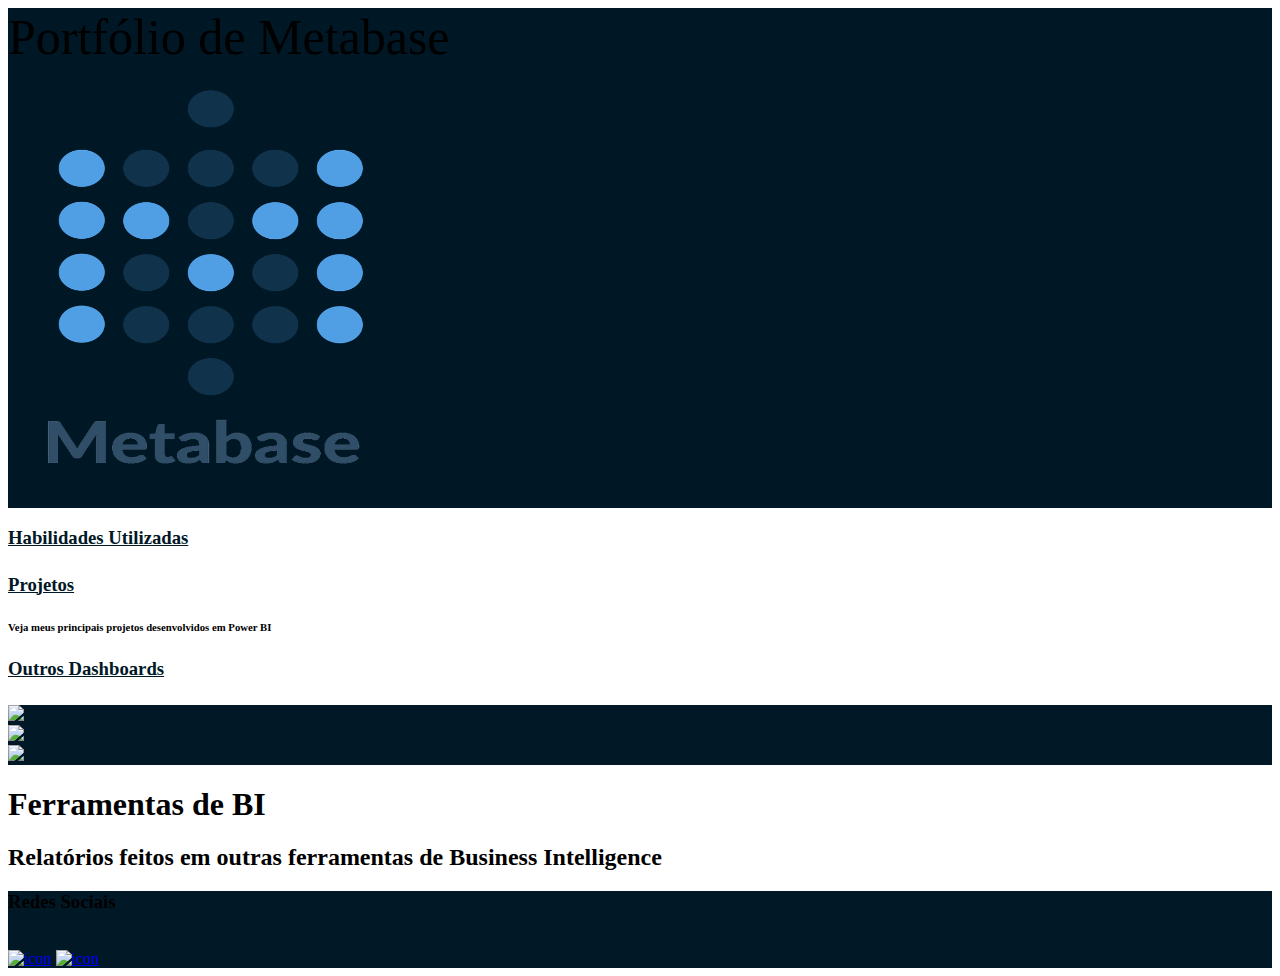
==== Metabase.html @ 1da12c18 "inserção de página do Metabase no portfólio" ====
<!DOCTYPE html>
<html>

<head>
	<meta charset="utf-8">
	<meta name="viewport" content="width=device-width, initial-scale=1">
	<title>Portfólio de Power BI</title>
	<link rel="stylesheet" href="https://cdn.jsdelivr.net/npm/bulma@0.9.4/css/bulma.min.css">
	<link rel="stylesheet" href="style.css">
	<script type="module" defer src="./js/metabase.js"></script>
</head>

<body>
<!--navbar-->
	<nav
		id="navbar"
		class="navbar is-black"
		style="position: fixed; width: 100%;"
		role="navigation"
		aria-label="main navigation"
	>
</nav>
<!-- end navbar-->

<!--imagem capa-->
<section class="hero is-large is-success hero-image-mb" style="height: 500px;">
	<!-- <img src="images\capa_index.png" alt="Placeholder image"> -->
	<p class="title has-text-centered title-size" style="margin: auto;">Portfólio de Metabase</p>
	<p class="title has-text-centered" style="margin: auto;"></p>
</section>
<!-- adiciona um ícone para os icones ficarem corretos -->
<!-- <span style="margin: auto;" id="icon-python"></span> -->
<!--fim imagem capa-->


	<!--titulo skills-->
		<div class="container is-fluid mt-6 has-text-centered">
			<div class="notification is-white">
				<h3 class="title is-3 underline">
					<p class="title-color">Habilidades Utilizadas</p>
				</h3>
				<h6 class="subtitle is-6"></h6>
			</div>
		</div>
	<!--fim titulo skills-->

	<!--skills-->
		<div id="cards-skills" class="columns is-desktop is-vcentered">
			<!-- JS completa os cards -->
		</div>
	<!--fim skills-->

	<!--container titulo e fundo cinza-->
	<div id="dashboardsProjects" class="container is-fluid mt-6">
		<!--titulo projetos-->
		<div class="has-text-centered is-light">
			<div class="notification is-light">
				<h3 class="title is-3 underline">
					<p class="title-color">Projetos</p>
				</h3>
				<h6 class="subtitle is-6">Veja meus principais projetos desenvolvidos em Power BI</h6>
			</div>
		</div>
		<!--fim titulo projetos-->
	</div>
	<!--end container titulo e fundo cinza-->

	<!--container titulo e fundo cinza-->
	<div id="reports" class="container is-fluid mt-6">
		<!--titulo projetos-->
		<div class="has-text-centered notification">
			<div class="notification">
				<h3 class="title is-3 underline">
					<p class="title-color">Outros Dashboards</p>
				</h3>
				<h6 class="subtitle is-6"></h6>
			</div>

			<!--fim titulo projetos-->
			<!--grid imagens-->
			<div class="tile is-ancestor is-light">
				<div class="tile is-vertical is-4">
					<div class="tile">
						<div class="tile is-parent is-vertical">
							<article class="tile is-child box background">
								<div class="content image ">
									<div class="contr ">
										<div class="card-grid ">
											<img src="images\DashNPS.png">
											<div class="contn ">
												<h3 class="title-grid is-size-4 has-text-white">Net Promoter Score</h3>
												<a class="button button-grid"
													href="https://app.powerbi.com/view?r=eyJrIjoiOWRjN2E4MDctOGU5Zi00YjAxLTgxYWItY2Q4ZDg2OWU1YWU3IiwidCI6ImM0YzEwNjgzLWRkYzgtNDM5My1hN2U1LWMyZWUwZjQzM2Q2MSJ9&pageName=ReportSection"
													target="_blank">Acessar o Relatório</a>
											</div>
										</div>
									</div>
								</div>
							</article>
							<!-- 
								<article class="tile is-child box background">
                  <div class="content image ">
                    <div class = "contr ">
                    	<div class = "card-grid ">
                        <img src="images\metabase_dash3.PNG">
                        <div class = "contn ">
                          <h3 class="title-grid is-size-4 has-text-white" >Nome do Dashboard</h3>
                          <a  class="button button-grid" href="">Acessar o Relatório</a>
                        </div>
                      </div>
                    </div>
                  </div>
                </article>
							-->
						</div>
					</div>
				</div>
				<div class="tile is-vertical is-4">
					<div class="tile">
						<div class="tile is-parent is-vertical margin-center">
							<article class="tile is-child box background">
								<div class="content image ">
									<div class="contr ">
										<div class="card-grid ">
											<img src="images\DashCopa.png">
											<div class="contn ">
												<h3 class="title-grid is-size-4 has-text-white">Análise Histórica da Copa do Mundo</h3>
												<a class="button button-grid"
													href="https://app.powerbi.com/view?r=eyJrIjoiOGZiYTEzNDgtZGQ1OS00MGQwLWFjNDktNzFjMWE4OTYxNWVhIiwidCI6ImM0YzEwNjgzLWRkYzgtNDM5My1hN2U1LWMyZWUwZjQzM2Q2MSJ9"
													target="_blank">Acessar o Relatório</a>
											</div>
										</div>
									</div>
								</div>
							</article>
							<!--
								<article class="tile is-child box background">
                  <div class="content image ">
                    <div class = "contr ">
                      <div class = "card-grid ">
                        <img src="images\metabase_dash3.PNG">
                        <div class = "contn ">
                          <h3 class="title-grid is-size-4 has-text-white" >Nome do Dashboard</h3>
                          <a  class="button button-grid" href="">Acessar o Relatório</a>
                        </div>
                      </div>
                    </div>
                  </div>
                </article>
							-->
						</div>
					</div>
				</div>
				<div class="tile is-vertical is-4">
					<div class="tile">
						<div class="tile is-parent is-vertical">
							<article class="tile is-child box background">
								<div class="content image ">
									<div class="contr ">
										<div class="card-grid ">
											<img src="images\AnáliseRH.png">
											<div class="contn ">
												<h3 class="title-grid is-size-4 has-text-white">Dashboard de RH</h3>
												<a class="button button-grid"
													href="https://app.powerbi.com/view?r=eyJrIjoiMzdiMGE5M2YtNDgwYi00MTlhLTlmODktMmViMzc2NDBkMjhjIiwidCI6ImM0YzEwNjgzLWRkYzgtNDM5My1hN2U1LWMyZWUwZjQzM2Q2MSJ9&pageName=ReportSectionf7bb13ef24198e7a20d6"
													target="_blank">Acessar o Relatório</a>
											</div>
										</div>
									</div>
								</div>
							</article>
						</div>
					</div>
				</div>
			</div>

			<!--end grid imagens-->
		</div>
	</div>
	<!--end container titulo e fundo cinza-->

	<!--Outras Ferramentas de BI-->
	<div id="bi_tools" class="container is-fluid my-6">
		<div class="notification is-white">
			<h1 class="title has-text-centered">Ferramentas de BI</h1>
			<h2 class="subtitle has-text-centered">Relatórios feitos em outras ferramentas de Business Intelligence</h2>
			<div id="bicards" class="columns is-desktop">
			</div>
		</div>
	</div>
	<!--end Outras Ferramentas de BI-->

</body>
<footer id="social_media" class="footer background">
	<div class="content ml-6">
		<div class="columns is-desktop">
			<div class="column">
				<h3 class="has-text-white">Redes Sociais </h3>
				<br>
				<a href="https://www.linkedin.com/in/b%C3%A1rbara-rohr-decoth%C3%A9-fonseca-272b00128/" target="_blank">
					<img src="icon/lin(2).png" alt="icon" /></a>
				<a href="https://github.com/barbarardfonseca" target="_blank"><img src="icon/github.png" alt="icon" /></a>
			</div>
		</div>
</footer>

</html>
---- style.css ----
/* bordas coloridas para testar */
.borderr{
  border:3px solid red;
}
.borderg{
border:3px solid green;
}
.borderb{
border:3px solid blue;
}
.bordero{
border:3px solid orange;
}

/* esses estão sendo usados */
.button-config{
    position:absolute;
    text-align: center;
    left: 50%;
    top:50%;
    z-index:1;
    transform:translate(-50%,-50%);
    color: white;
    background-color: rgba(0, 0, 0, 0);
    border: 0px;
}

.button-config:hover{
  border-color:white;
  color: white;
  border-width: 1px;
  border-style: solid;
}

.button-grid{
  position:absolute;
  text-align: center;
  left: 50%;
  top:50%;
  z-index:1;
  transform:translate(-50%,-50%);
  color: white;
  background-color: rgba(0, 0, 0, 0);
  border-width: 1px;
border-style: solid;
}

.button-grid:hover{
border-color: white;
color: white;
border-width: 1px;
border-style: solid;

}

.bloco02{
    position:relative;
    left: 0;
    top:0px;
}

.main-cover{
    background-image: url("../images/capa_index.png");
    /* height: 100%;
    width: 100%; */
    /* background-position: center; */
    background-repeat: no-repeat;
    background-size: contain;
    /* position: relative; */
}
.hero-image {
  /* Use "linear-gradient" to add a darken background effect to the image (photographer.jpg). This will make the text easier to read */
  
  background-image: url("./images/capa_index.png");

  /* Set a specific height */
  height: 500px;

  /* Position and center the image to scale nicely on all screens */
  background-position: cover;
  background-repeat: no-repeat;
  background-size: 100% 100%;
  /* position: static; */
  /* background-attachment: fixed; */

}
.hero-image-pbi {
  /* Use "linear-gradient" to add a darken background effect to the image (photographer.jpg). This will make the text easier to read */
  
  background-image: url("./images/img_pbi.png");

  /* Set a specific height */
  height: 500px;

  /* Position and center the image to scale nicely on all screens */
  background-position: cover;
  background-repeat: no-repeat;
  background-size: 100% 100%;
  /* position: static; */
  /* background-attachment: fixed; */

}

.hero-image-mb {
  
  background-image: url("./images/img_mb.png");

  /* Set a specific height */
  height: 500px;

  /* Position and center the image to scale nicely on all screens */
  background-position: cover;
  background-repeat: no-repeat;
  background-size: 100% 100%;
  /* position: static; */
  /* background-attachment: fixed; */

}

.underline{
  text-decoration: underline #011826 1px;
}

.title-color{
  color: #011826;
}

.icon-size{
  height: 40px;
  width: 35px;
}

.border-size{
  height: 120px;
  width: 120px;
  border-width: 1px;
  border-style: solid;
  border-color: #011826;
  border-radius: 25px;
  margin:auto;

}

.background{
  background-color: #011826 ;
}
.background:hover{
  background-color: #011826 ;
}

.margin-center{
  margin:auto;
}

.title-grid{
  position:absolute;
  text-align: center;
  left: 50%;
  top:20%;
  z-index:1;
  transform:translate(-50%,-50%);
  background-color: rgba(0, 0, 0, 0);
  border: 0px;
}

.contr .card-grid .contn{
  visibility: hidden; 
  position:absolute;
  z-index:1;
  transform:translate(-50%,-50%);
  color: rgb(0, 0, 0);
  background-color: rgba(0, 0, 0, 0);
}

.contr:hover .card-grid:hover .contn {
  visibility: visible; 
  position:absolute;
  left: 50%;
  top:50%;
  z-index:1;
  color: rgb(0, 0, 0);
  background-color: rgba(0, 0, 0, 0.491);
  width:105%;
  height:115%;
} 

.contn{
  /* visibility: visible; 
  border:3px solid  rgb(0, 255, 13);
  position:absolute;
  z-index:1;
  transform:translate(-50%,-50%);
  color: rgb(0, 0, 0);
  background-color: rgba(0, 0, 0, 0); */
  position:absolute;
  text-align: center;
  left: 50%;
  top:50%;
  z-index:1;
  transform:translate(-50%,-50%);
  color: rgb(0, 0, 0);
  background-color: rgba(0, 0, 0, 0);
  width:90%;
  height:90%;
}

.contr .card-grid .contn:hover{
  /* visibility: visible; 
  border:3px solid  rgb(0, 255, 13);
  position:absolute;
  z-index:1;
  transform:translate(-50%,-50%);
  color: rgb(0, 0, 0);
  background-color: rgba(0, 0, 0, 0); */
  position:absolute;
  text-align: center;
  left: 50%;
  top:50%;
  z-index:1;
  transform:translate(-50%,-50%);
  color: rgb(0, 0, 0);
  background-color: rgba(0, 0, 0, 0);
  width:40%;
  height:40%;
}

.title-size {
  font-size:50px;
}

@media (max-width: 770px) {
  .title-size {
    font-size:30px;
    left: 20%;
    top:20%;
  }
}

@media (max-width: 320px) {
  .title-size {
    font-size:15px;
    left: 20%;
    top:20%;
  }
}

.subtitle-size {
  font-size:30px;
}

@media (max-width: 770px) {
  .subtitle-size {
    font-size:20px;
  }
}

@media (max-width: 320px) {
  .subtitle-size {
    font-size:10px;
  }
}

.button-dash{
  text-align: center;
  z-index:1;
  color: white;
  background-color: #EBB922;
  border-width: 1px;
border-style: solid;
border-color:#cf9b00;
transition: all .5s;
}

.button-dash:hover{
  text-align: center;
  z-index:1;
  color: white;
  background-color: #EBB922;
  border-width: 1px;
border-style: solid;
border-radius: 20px;
border-color:#cf9b00
}
/* fim dos que eu verifiquei que usa */

.incomplete-img{
  /* visibility: visible; 
  border:3px solid  rgb(0, 255, 13);
  position:absolute;
  z-index:1;
  transform:translate(-50%,-50%);
  color: rgb(0, 0, 0);
  background-color: rgba(0, 0, 0, 0); */
  position:absolute;
  text-align: center;
  left: 50%;
  top:75%;
  transform:translate(-50%,-50%);
  color: rgb(0, 0, 0);
  background-color: rgba(0, 0, 0, 0);
}

.p-card{
  border: 1px solid rgb(183, 175, 175);
  border-radius: 5%;
  padding: 8px;
  width: 180px;
  height: 250px;
  transition: all .5s;
  margin: auto;
}

.p-card:hover{
  box-shadow: 0 4px 8px 0 rgb(0 0 0 / 20%), 0 6px 20px 0 rgb(0 0 0 / 19%);
}

.p-card > img {
  width: 45px;
  height: auto;
}

.p-card > p {
  justify-content: start;
}

.p-card > .is-size-5 {
  font-size: 1rem;
  font-weight: 500;
}

/* fim dos que eu verifiquei que usa */
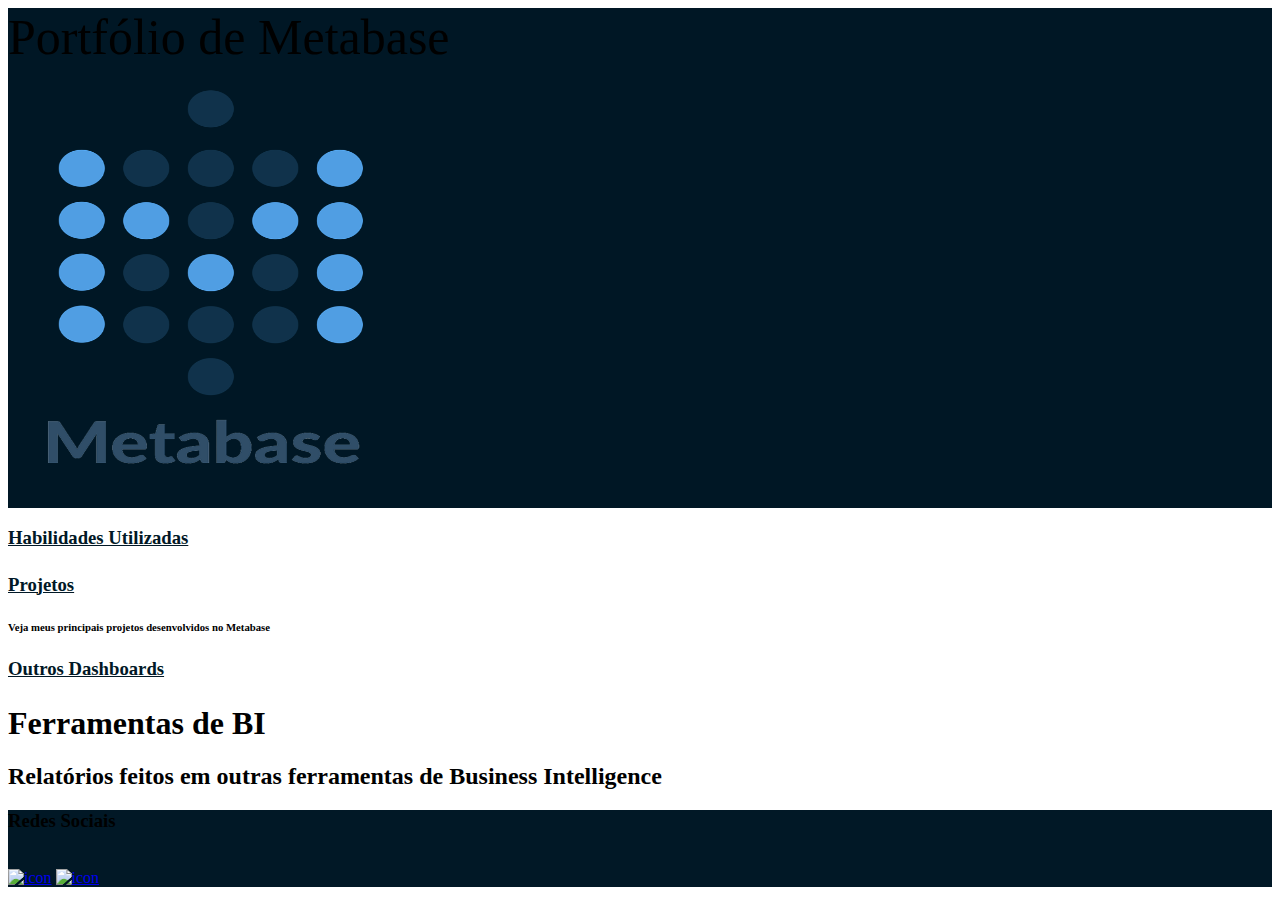
==== commit 02c2d1ef: "remover BIs do Power BI da página" ====
--- a/Metabase.html
+++ b/Metabase.html
@@ -58,7 +58,7 @@
 				<h3 class="title is-3 underline">
 					<p class="title-color">Projetos</p>
 				</h3>
-				<h6 class="subtitle is-6">Veja meus principais projetos desenvolvidos em Power BI</h6>
+				<h6 class="subtitle is-6">Veja meus principais projetos desenvolvidos no Metabase</h6>
 			</div>
 		</div>
 		<!--fim titulo projetos-->
@@ -79,7 +79,7 @@
 			<!--fim titulo projetos-->
 			<!--grid imagens-->
 			<div class="tile is-ancestor is-light">
-				<div class="tile is-vertical is-4">
+				<!-- <div class="tile is-vertical is-4">
 					<div class="tile">
 						<div class="tile is-parent is-vertical">
 							<article class="tile is-child box background">
@@ -97,81 +97,10 @@
 									</div>
 								</div>
 							</article>
-							<!-- 
-								<article class="tile is-child box background">
-                  <div class="content image ">
-                    <div class = "contr ">
-                    	<div class = "card-grid ">
-                        <img src="images\metabase_dash3.PNG">
-                        <div class = "contn ">
-                          <h3 class="title-grid is-size-4 has-text-white" >Nome do Dashboard</h3>
-                          <a  class="button button-grid" href="">Acessar o Relatório</a>
-                        </div>
-                      </div>
-                    </div>
-                  </div>
-                </article>
-							-->
 						</div>
 					</div>
-				</div>
-				<div class="tile is-vertical is-4">
-					<div class="tile">
-						<div class="tile is-parent is-vertical margin-center">
-							<article class="tile is-child box background">
-								<div class="content image ">
-									<div class="contr ">
-										<div class="card-grid ">
-											<img src="images\DashCopa.png">
-											<div class="contn ">
-												<h3 class="title-grid is-size-4 has-text-white">Análise Histórica da Copa do Mundo</h3>
-												<a class="button button-grid"
-													href="https://app.powerbi.com/view?r=eyJrIjoiOGZiYTEzNDgtZGQ1OS00MGQwLWFjNDktNzFjMWE4OTYxNWVhIiwidCI6ImM0YzEwNjgzLWRkYzgtNDM5My1hN2U1LWMyZWUwZjQzM2Q2MSJ9"
-													target="_blank">Acessar o Relatório</a>
-											</div>
-										</div>
-									</div>
-								</div>
-							</article>
-							<!--
-								<article class="tile is-child box background">
-                  <div class="content image ">
-                    <div class = "contr ">
-                      <div class = "card-grid ">
-                        <img src="images\metabase_dash3.PNG">
-                        <div class = "contn ">
-                          <h3 class="title-grid is-size-4 has-text-white" >Nome do Dashboard</h3>
-                          <a  class="button button-grid" href="">Acessar o Relatório</a>
-                        </div>
-                      </div>
-                    </div>
-                  </div>
-                </article>
-							-->
-						</div>
-					</div>
-				</div>
-				<div class="tile is-vertical is-4">
-					<div class="tile">
-						<div class="tile is-parent is-vertical">
-							<article class="tile is-child box background">
-								<div class="content image ">
-									<div class="contr ">
-										<div class="card-grid ">
-											<img src="images\AnáliseRH.png">
-											<div class="contn ">
-												<h3 class="title-grid is-size-4 has-text-white">Dashboard de RH</h3>
-												<a class="button button-grid"
-													href="https://app.powerbi.com/view?r=eyJrIjoiMzdiMGE5M2YtNDgwYi00MTlhLTlmODktMmViMzc2NDBkMjhjIiwidCI6ImM0YzEwNjgzLWRkYzgtNDM5My1hN2U1LWMyZWUwZjQzM2Q2MSJ9&pageName=ReportSectionf7bb13ef24198e7a20d6"
-													target="_blank">Acessar o Relatório</a>
-											</div>
-										</div>
-									</div>
-								</div>
-							</article>
-						</div>
-					</div>
-				</div>
+				</div> -->
+		
 			</div>
 
 			<!--end grid imagens-->
